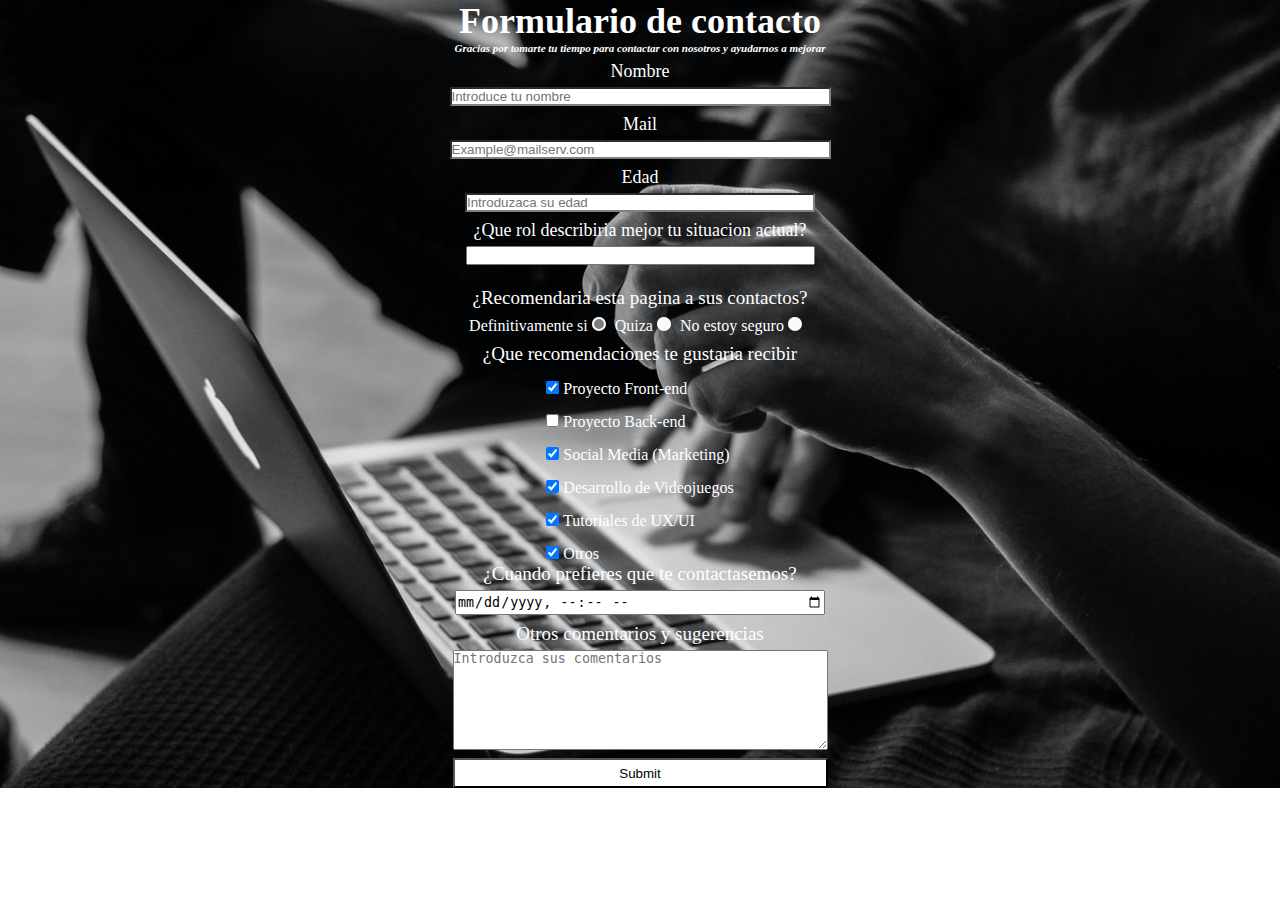
==== jose/formulario-ajedrez.html @ fdc7517f "terminda seccion formulario responsive" ====
<!DOCTYPE html>
<html lang="en">

<head>
    <meta charset="UTF-8">
    <meta http-equiv="X-UA-Compatible" content="IE=edge">
    <meta name="viewport" content="width=device-width, initial-scale=1.0">
    <title>formulario ajedrez</title>
    <link rel="stylesheet" href="formulario-ajedrez.css">
</head>

<body>
<!-- container_one contains the background and the whole form -->
    <div class="contenedor_uno">
        
        <!-- el contenedor-padre contiene todo el formulario pero esta sobre el fondo -->

        <div class="contenerdor-padre">
            <div class="form__master">
                <!-- contenedor del titulo y el subtitulo tanto titules_first como titules _second tienen css -->
                <div class="titules">
                    <div class="titules_first">
                        <h1> Formulario de contacto</h1>
                    </div>
                    <div class="titules_second">
                        <p class="subtitulo">Gracias por tomarte tu tiempo para contactar con nosotros y ayudarnos a
                            mejorar</p>
                    </div>
                </div>
                <!-- contiene tanto los input del formulario incluidos los radio y checkboxes -->
                <div class="login_form">
                    <form action="" method="post">
                        <div class="nombre">
                            <div class="nombre_dentro"><label class="label" for="nombre">Nombre</label></div>
                            <div class="input_size">
                                <input id="nombre" type="text" name="nombre" size="45" placeholder="Introduce tu nombre" required>
                            </div>
                        </div>
                        <div class="nombre">
                            <div class="nombre_dentro"><label for="email">Mail</label></div>
                            <div class="input_size">
                                <input type="email" id="email" name="email" size="45" placeholder="Example@mailserv.com" required>
                            </div>
                        </div>


                        
                        <!-- aunque este input pertenece a login_form div ha necesitado un css especial input[type] 
                            para poder aplicarle carctateristicas espciales al input -->


                        <div class="nombre">
                            <div class="nombre_dentro"><label class="label" for="edad">Edad</label></div>
                            <div class="input_size">
                                <input type="number" id="edad" name="num" min="18" max="99" placeholder="Introduzaca su edad"required >
                            </div>
                        </div>

                        <!-- input radio customizados para que el punto sea gris al ser checked -->
                    </form>
                    <div class="nombre">
                        <div class="nombre_dentro"><label class="label" for="rol">¿Que rol describiria mejor tu situacion actual?</label></div>
                        <div class="input_size">
                            <form name="formulario" id="formulario" action="" class="rol_style" method="POST">
                                <datalist id="listas">
                                    <option value="Estudiante">
                                    <option value="Trabajo a tiempo completo">
                                    <option value="Freelance">
                                    <option value="Busco trabajo">
                                </datalist>
                                <input id="rol" name="color" list="listas">
                            </form>
                        </div>
                    </div>

                    <!-- bloque recomendaciones -->


                    <div class="recomendation">
                        <label for="optradio">
                            <p class="form__statement">¿Recomendaria esta pagina a sus contactos?</p>
                        </label>
                    </div>
                    <div class="radio__statement">
                        <div class="radio__statement__in">
                            <label for="def_si">Definitivamente si</label>
                            <input type="radio" id="def_si" name="radioreq" value="def_si" checked>
                            
                        </div>
                        <div class="radio__statement__in">
                            <label for="quiza">Quiza</label>
                            <input type="radio" id="quiza" name="radioreq" value="quiza">
                           
                        </div>
                        <div class="radio__statement__in">
                            <label for="notabs">No estoy seguro</label>
                            <input type="radio" id="notabs" name="radioreq" value="notabs">
                            
                        </div>
                    </div>




                    <!-- Bloque de los checkbox con recomendaciones -->




                    <div class="form__statement_principal"></div>
                    <div>
                        <p class="form__statement">¿Que recomendaciones te gustaria recibir</p>
                    </div>
                    <div class="recomendaciones">
                        <form class="form__checks">
                            <div class="form__checks_space">
                                <input type="checkbox" id="proyecto-front" name="proyecto-front" checked>
                                <label for="proyecto-front">Proyecto Front-end</label>
                            </div>
                            <div class="form__checks_space">
                                <input type="checkbox" id="proyecto-back" name="proyecto-back">
                                <label for="proyecto-back">Proyecto Back-end</label>
                            </div>
                            <div class="form__checks_space">
                                <input type="checkbox" id="rrss" name="rrsst" checked>
                                <label for="rrss">Social Media (Marketing)</label>
                            </div>
                            <div class="form__checks_space">
                                <input type="checkbox" id="juegos" name="juegos" checked>
                                <label for="juegos">Desarrollo de Videojuegos</label>
                            </div>
                            <div class="form__checks_space">
                                <input type="checkbox" id="tutoriales" name="tutoriales" checked>
                                <label for="tutoriales">Tutoriales de UX/UI</label>
                            </div>
                            <div class="form__checks_space">
                                <input type="checkbox" id="otros" name="otros" checked>
                                <label for="otros">Otros</label>
                            </div>

                        </form>
                    </div>
                </div>


                <!-- bloque solicitud llamad     -->


                <div class="nombre">
                    <div class="nombre_dentro"><label class="label" for="solicitud">
                            <p class="form__statement">¿Cuando prefieres que te contactasemos?</p>
                        </label></div>
                    <div class="input_size">
                        <input type="datetime-local" style="width: 370px;height: 25px;" id="solicitud" name="solicitud"
                            min="2022-01-01T00:00" max="2024-01-01T00:00">
                    </div>
                </div>



                <!-- bloque otros comentarios -->




                <div class="nombre">
                    <div class="nombre_dentro"><label class="label" for="texto">
                            <p class="form__statement">Otros comentarios y sugerencias</p>
                        </label>
                    </div>
                    <form class="input_size" action="">
                        <textarea id="texto" name="message" style="width: 375px; height: 100px;"
                            placeholder="Introduzca sus comentarios"></textarea>
                            
                            
                    </form>
                </div>


                <!-- boton de submit -->
                 <div>
                    <input type="submit" style="width: 375px;height: 30px;color: black;background-color: white;"action="www.google.es">

                </div>
            </div>

            </form>
        </div>
    </div>

    </div>

    </div>


    </div>


</body>

</html>
---- jose/formulario-ajedrez.css ----
* {
    margin: 0px;
    padding: 0;
    box-sizing: border-box;

}


body {
    display: flex;
    justify-content: center;
    width: 100%;
    height: 100%;   

}

.contenedor_uno{
    background-image: url(src/ejercicio-ajedrez.jpg);
    background-size: 100% 100%;
    width: 400%;
    display: flex;
    justify-content: center;
    height: 300%;
    flex-wrap: wrap;

}
.titules {
    display: flex;
    justify-content: center;
    flex-direction: column;
    flex-wrap: wrap;
    align-items: center;
    margin:0px;
 
}
.titules_first {
    margin: 0px;
    font-size: large;

}
.titules_second > .subtitulo {
    margin: 0px;
    display: flex;
    font-size: 11px;
    font-style: italic;
    justify-content: center;
    font-weight: bold;
    padding-bottom: 7px;
}

.contenerdor-padre {
    background-repeat: repeat-y;
    background-size: contain;
    background-attachment: fixed;
    width: 60%;
    display: flex;  
    flex-direction: column;
    align-content: center;
    justify-content: center;
    align-items: center;
    color: white;

}
.nombre {
    display: flex;
    flex-direction: column;
    justify-content: center;
    margin:0;
    padding-bottom: 8px;


}
.nombre_dentro {
    display: flex;
    justify-content: center;
    margin: 0px;
    padding-bottom: 5px;
    font-size: large;

}
.recomendaciones {
    display: flex;
    justify-content: center;
}

.subtitulo{
    font-size: smaller;
    font-style: italic;
    justify-content: center;
    font-weight: bold;


}
.form__statement {
    display: flex;
    justify-content: center;
    font-size: 19px;
    
    
}
.form__master {
    width: 50%;
    
    justify-content: center;
    display: flex;
    flex-wrap: wrap;
    align-content: stretch;
    
}

.input_size{
    display: flex;
    align-content: flex-end;
    justify-content: center;


}
.recomendation{
    padding-top: 8px;
    font-size: large;

}
.form__checks{
    display: flex;
    flex-direction: column;

}
.form__checks_space{
    padding-top: 15px;

}

.radio__statement {
  display:flex;
  justify-content: center;
  padding-bottom: 8px;
  padding-top: 8px;

}
.radio__statement__in{
    padding-right: 10px;

}

.rol_style{
    width: 349px;
    height: 25px;
    display: flex;
    align-content: center;
    flex-direction: column;
}
input:invalid{
    border-color: grey;
}

/* modificacion o customizacion de los input tanto de tipo number como los radio*/


input[type=number]{
    width: 350px;
} 
input[type='radio']:after {
    width: 10px;
    height: 10px;
    border-radius: 10px;
    position: relative;
    background-color: #f8faf8;
    content: '';
    display: inline-block;
    visibility: visible;
    border: 2px solid white;
    
}

input[type='radio']:checked:after {
    width: 10px;
    height: 10px;
    border-radius: 10px;

    position: relative;
    background-color: #7e7d7c;
    content: '';
    display: inline-block;
    visibility: visible;
    border: 2px solid white;
}
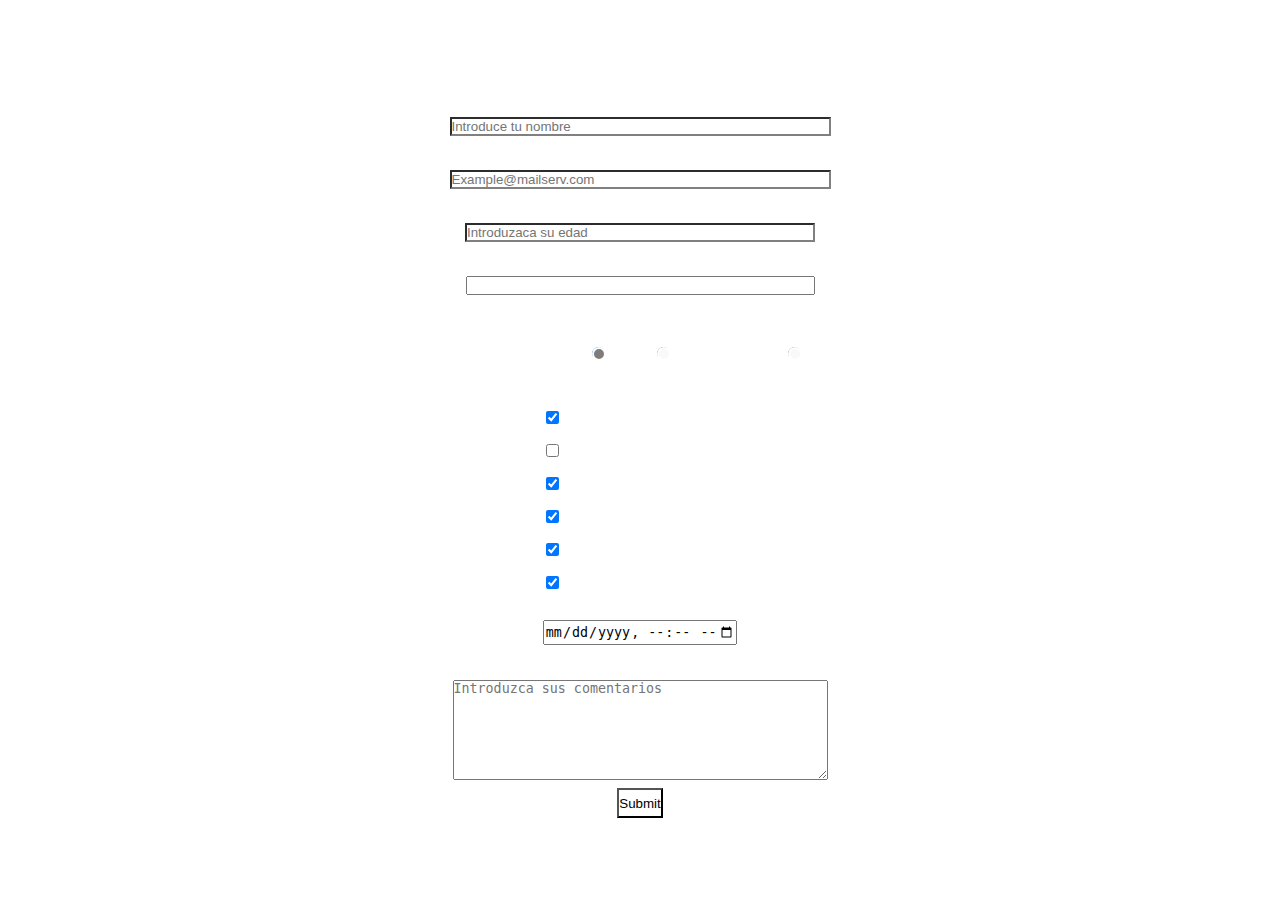
==== commit 75a15990: "comit cambios jose" ====
--- a/jose/formulario-ajedrez.html
+++ b/jose/formulario-ajedrez.html
@@ -9,192 +9,197 @@
     <link rel="stylesheet" href="formulario-ajedrez.css">
 </head>
 
+<!-- container_one contains the background and the whole form -->
+<div class="contenedor_uno">
+        
+    <!-- el contenedor-padre contiene todo el formulario pero esta sobre el fondo -->
+
+    <div class="contenerdor-padre">
+        <div class="form__master">
+            <!-- contenedor del titulo y el subtitulo tanto titules_first como titules _second tienen css -->
+            <div class="titules">
+                <div class="titules_first">
+                    <h1> Formulario de contacto</h1>
+                </div>
+                <div class="titules_second">
+                    <p class="subtitulo">Gracias por tomarte tu tiempo para contactar con nosotros y ayudarnos a
+                        mejorar</p>
+                </div>
+            </div>
+            <!-- contiene tanto los input del formulario incluidos los radio y checkboxes -->
+            <div class="login_form">
+                <form action="" method="post">
+                    <div class="nombre">
+                        <div class="nombre_dentro"><label class="label" for="nombre">Nombre</label></div>
+                        <div class="input_size">
+                            <input id="nombre" type="text" name="nombre" size="45" placeholder="Introduce tu nombre" required>
+                        </div>
+                    </div>
+                    <div class="nombre">
+                        <div class="nombre_dentro"><label for="email">Mail</label></div>
+                        <div class="input_size">
+                            <input type="email" id="email" name="email" size="45" placeholder="Example@mailserv.com" required>
+                        </div>
+                    </div>
+
+
+                    
+                    <!-- aunque este input pertenece a login_form div ha necesitado un css especial input[type] 
+                        para poder aplicarle carctateristicas espciales al input -->
+
+
+                    <div class="nombre">
+                        <div class="nombre_dentro"><label class="label" for="edad">Edad</label></div>
+                        <div class="input_size">
+                            <input type="number" id="edad" name="num" min="18" max="99" placeholder="Introduzaca su edad"required >
+                        </div>
+                    </div>
+
+                    <!-- input radio customizados para que el punto sea gris al ser checked -->
+                </form>
+                <div class="nombre">
+                    <div class="nombre_dentro"><label class="label" for="rol">¿Que rol describiria mejor tu situacion actual?</label></div>
+                    <div class="input_size">
+                        <form name="formulario" id="formulario" action="" class="rol_style" method="POST">
+                            <datalist id="listas">
+                                <option value="Estudiante">
+                                <option value="Trabajo a tiempo completo">
+                                <option value="Freelance">
+                                <option value="Busco trabajo">
+                            </datalist>
+                            <input id="rol" name="color" list="listas">
+                        </form>
+                    </div>
+                </div>
+
+                <!-- bloque recomendaciones -->
+
+
+                <div class="recomendation">
+                    <label for="optradio">
+                        <p class="form__statement">¿Recomendaria esta pagina a sus contactos?</p>
+                    </label>
+                </div>
+                <div class="radio__statement">
+                    <div class="radio__statement__in">
+                        <label for="def_si">Definitivamente si</label>
+                        <input type="radio" id="def_si" name="radioreq" value="def_si" checked>
+                        
+                    </div>
+                    <div class="radio__statement__in">
+                        <label for="quiza">Quiza</label>
+                        <input type="radio" id="quiza" name="radioreq" value="quiza">
+                       
+                    </div>
+                    <div class="radio__statement__in">
+                        <label for="notabs">No estoy seguro</label>
+                        <input type="radio" id="notabs" name="radioreq" value="notabs">
+                        
+                    </div>
+                </div>
+
+
+
+
+                <!-- Bloque de los checkbox con recomendaciones -->
+
+
+
+
+                <div class="form__statement_principal"></div>
+                <div>
+                    <p class="form__statement">¿Que recomendaciones te gustaria recibir</p>
+                </div>
+                <div class="recomendaciones">
+                    <form class="form__checks">
+                        <div class="form__checks_space">
+                            <input type="checkbox" id="proyecto-front" name="proyecto-front" checked>
+                            <label for="proyecto-front">Proyecto Front-end</label>
+                        </div>
+                        <div class="form__checks_space">
+                            <input type="checkbox" id="proyecto-back" name="proyecto-back">
+                            <label for="proyecto-back">Proyecto Back-end</label>
+                        </div>
+                        <div class="form__checks_space">
+                            <input type="checkbox" id="rrss" name="rrsst" checked>
+                            <label for="rrss">Social Media (Marketing)</label>
+                        </div>
+                        <div class="form__checks_space">
+                            <input type="checkbox" id="juegos" name="juegos" checked>
+                            <label for="juegos">Desarrollo de Videojuegos</label>
+                        </div>
+                        <div class="form__checks_space">
+                            <input type="checkbox" id="tutoriales" name="tutoriales" checked>
+                            <label for="tutoriales">Tutoriales de UX/UI</label>
+                        </div>
+                        <div class="form__checks_space">
+                            <input type="checkbox" id="otros" name="otros" checked>
+                            <label for="otros">Otros</label>
+                        </div>
+
+                    </form>
+                </div>
+            </div>
+
+
+            <!-- bloque solicitud llamad     -->
+
+
+            <div class="nombre">
+                <div class="nombre_dentro"><label class="label" for="solicitud">
+                        <p class="form__statement">¿Cuando prefieres que te contactasemos?</p>
+                    </label></div>
+                <div class="input_size">
+                    <input type="datetime-local" style="height: 25px;" id="solicitud" name="solicitud"
+                        min="2022-01-01T00:00" max="2024-01-01T00:00">
+                </div>
+            </div>
+
+
+
+            <!-- bloque otros comentarios -->
+
+
+
+
+            <div class="nombre">
+                <div class="nombre_dentro"><label class="label" for="texto">
+                        <p class="form__statement">Otros comentarios y sugerencias</p>
+                    </label>
+                </div>
+                <form class="input_size" action="">
+                    <textarea id="texto" name="message" style="width: 375px; height: 100px;"
+                        placeholder="Introduzca sus comentarios"></textarea>
+                        
+                        
+                </form>
+            </div>
+
+
+            <!-- boton de submit -->
+             <div>
+                <input type="submit" id="enviar" style="height: 30px;color: black;background-color: white;"action="www.google.es">
+
+            </div>
+        </div>
+
+        </form>
+    </div>
+</div>
+
+</div>
+
+</div>
+
+
+</div>
+
+</div>
+
+
+
+        
 <body>
-<!-- container_one contains the background and the whole form -->
-    <div class="contenedor_uno">
-        
-        <!-- el contenedor-padre contiene todo el formulario pero esta sobre el fondo -->
-
-        <div class="contenerdor-padre">
-            <div class="form__master">
-                <!-- contenedor del titulo y el subtitulo tanto titules_first como titules _second tienen css -->
-                <div class="titules">
-                    <div class="titules_first">
-                        <h1> Formulario de contacto</h1>
-                    </div>
-                    <div class="titules_second">
-                        <p class="subtitulo">Gracias por tomarte tu tiempo para contactar con nosotros y ayudarnos a
-                            mejorar</p>
-                    </div>
-                </div>
-                <!-- contiene tanto los input del formulario incluidos los radio y checkboxes -->
-                <div class="login_form">
-                    <form action="" method="post">
-                        <div class="nombre">
-                            <div class="nombre_dentro"><label class="label" for="nombre">Nombre</label></div>
-                            <div class="input_size">
-                                <input id="nombre" type="text" name="nombre" size="45" placeholder="Introduce tu nombre" required>
-                            </div>
-                        </div>
-                        <div class="nombre">
-                            <div class="nombre_dentro"><label for="email">Mail</label></div>
-                            <div class="input_size">
-                                <input type="email" id="email" name="email" size="45" placeholder="Example@mailserv.com" required>
-                            </div>
-                        </div>
-
-
-                        
-                        <!-- aunque este input pertenece a login_form div ha necesitado un css especial input[type] 
-                            para poder aplicarle carctateristicas espciales al input -->
-
-
-                        <div class="nombre">
-                            <div class="nombre_dentro"><label class="label" for="edad">Edad</label></div>
-                            <div class="input_size">
-                                <input type="number" id="edad" name="num" min="18" max="99" placeholder="Introduzaca su edad"required >
-                            </div>
-                        </div>
-
-                        <!-- input radio customizados para que el punto sea gris al ser checked -->
-                    </form>
-                    <div class="nombre">
-                        <div class="nombre_dentro"><label class="label" for="rol">¿Que rol describiria mejor tu situacion actual?</label></div>
-                        <div class="input_size">
-                            <form name="formulario" id="formulario" action="" class="rol_style" method="POST">
-                                <datalist id="listas">
-                                    <option value="Estudiante">
-                                    <option value="Trabajo a tiempo completo">
-                                    <option value="Freelance">
-                                    <option value="Busco trabajo">
-                                </datalist>
-                                <input id="rol" name="color" list="listas">
-                            </form>
-                        </div>
-                    </div>
-
-                    <!-- bloque recomendaciones -->
-
-
-                    <div class="recomendation">
-                        <label for="optradio">
-                            <p class="form__statement">¿Recomendaria esta pagina a sus contactos?</p>
-                        </label>
-                    </div>
-                    <div class="radio__statement">
-                        <div class="radio__statement__in">
-                            <label for="def_si">Definitivamente si</label>
-                            <input type="radio" id="def_si" name="radioreq" value="def_si" checked>
-                            
-                        </div>
-                        <div class="radio__statement__in">
-                            <label for="quiza">Quiza</label>
-                            <input type="radio" id="quiza" name="radioreq" value="quiza">
-                           
-                        </div>
-                        <div class="radio__statement__in">
-                            <label for="notabs">No estoy seguro</label>
-                            <input type="radio" id="notabs" name="radioreq" value="notabs">
-                            
-                        </div>
-                    </div>
-
-
-
-
-                    <!-- Bloque de los checkbox con recomendaciones -->
-
-
-
-
-                    <div class="form__statement_principal"></div>
-                    <div>
-                        <p class="form__statement">¿Que recomendaciones te gustaria recibir</p>
-                    </div>
-                    <div class="recomendaciones">
-                        <form class="form__checks">
-                            <div class="form__checks_space">
-                                <input type="checkbox" id="proyecto-front" name="proyecto-front" checked>
-                                <label for="proyecto-front">Proyecto Front-end</label>
-                            </div>
-                            <div class="form__checks_space">
-                                <input type="checkbox" id="proyecto-back" name="proyecto-back">
-                                <label for="proyecto-back">Proyecto Back-end</label>
-                            </div>
-                            <div class="form__checks_space">
-                                <input type="checkbox" id="rrss" name="rrsst" checked>
-                                <label for="rrss">Social Media (Marketing)</label>
-                            </div>
-                            <div class="form__checks_space">
-                                <input type="checkbox" id="juegos" name="juegos" checked>
-                                <label for="juegos">Desarrollo de Videojuegos</label>
-                            </div>
-                            <div class="form__checks_space">
-                                <input type="checkbox" id="tutoriales" name="tutoriales" checked>
-                                <label for="tutoriales">Tutoriales de UX/UI</label>
-                            </div>
-                            <div class="form__checks_space">
-                                <input type="checkbox" id="otros" name="otros" checked>
-                                <label for="otros">Otros</label>
-                            </div>
-
-                        </form>
-                    </div>
-                </div>
-
-
-                <!-- bloque solicitud llamad     -->
-
-
-                <div class="nombre">
-                    <div class="nombre_dentro"><label class="label" for="solicitud">
-                            <p class="form__statement">¿Cuando prefieres que te contactasemos?</p>
-                        </label></div>
-                    <div class="input_size">
-                        <input type="datetime-local" style="width: 370px;height: 25px;" id="solicitud" name="solicitud"
-                            min="2022-01-01T00:00" max="2024-01-01T00:00">
-                    </div>
-                </div>
-
-
-
-                <!-- bloque otros comentarios -->
-
-
-
-
-                <div class="nombre">
-                    <div class="nombre_dentro"><label class="label" for="texto">
-                            <p class="form__statement">Otros comentarios y sugerencias</p>
-                        </label>
-                    </div>
-                    <form class="input_size" action="">
-                        <textarea id="texto" name="message" style="width: 375px; height: 100px;"
-                            placeholder="Introduzca sus comentarios"></textarea>
-                            
-                            
-                    </form>
-                </div>
-
-
-                <!-- boton de submit -->
-                 <div>
-                    <input type="submit" style="width: 375px;height: 30px;color: black;background-color: white;"action="www.google.es">
-
-                </div>
-            </div>
-
-            </form>
-        </div>
-    </div>
-
-    </div>
-
-    </div>
-
-
-    </div>
-
 
 </body>
 
--- a/jose/formulario-ajedrez.css
+++ b/jose/formulario-ajedrez.css
@@ -23,6 +23,7 @@
     justify-content: center;
     height: 300%;
     flex-wrap: wrap;
+    padding-top: 30px;
 
 }
 .titules {
@@ -164,7 +165,7 @@
     width: 10px;
     height: 10px;
     border-radius: 10px;
-    position: relative;
+    
     background-color: #f8faf8;
     content: '';
     display: inline-block;
@@ -178,10 +179,37 @@
     height: 10px;
     border-radius: 10px;
 
-    position: relative;
+    
     background-color: #7e7d7c;
     content: '';
     display: inline-block;
     visibility: visible;
     border: 2px solid white;
 }
+
+#enviar {
+    margin-bottom: 30px;
+}
+
+@media (max-width: 280px) {
+    .login_form {
+        width: 260px;
+    }
+    .nombre {
+        width: 260px;
+    }
+    
+    #enviar {
+        width: 260px;
+        margin-bottom: 30px;
+    }
+    #nombre {
+        width: 260px;
+    }
+    #email {
+        width: 260px;
+    }
+    .radio__statement {
+        font-size: 13px;
+    }
+}